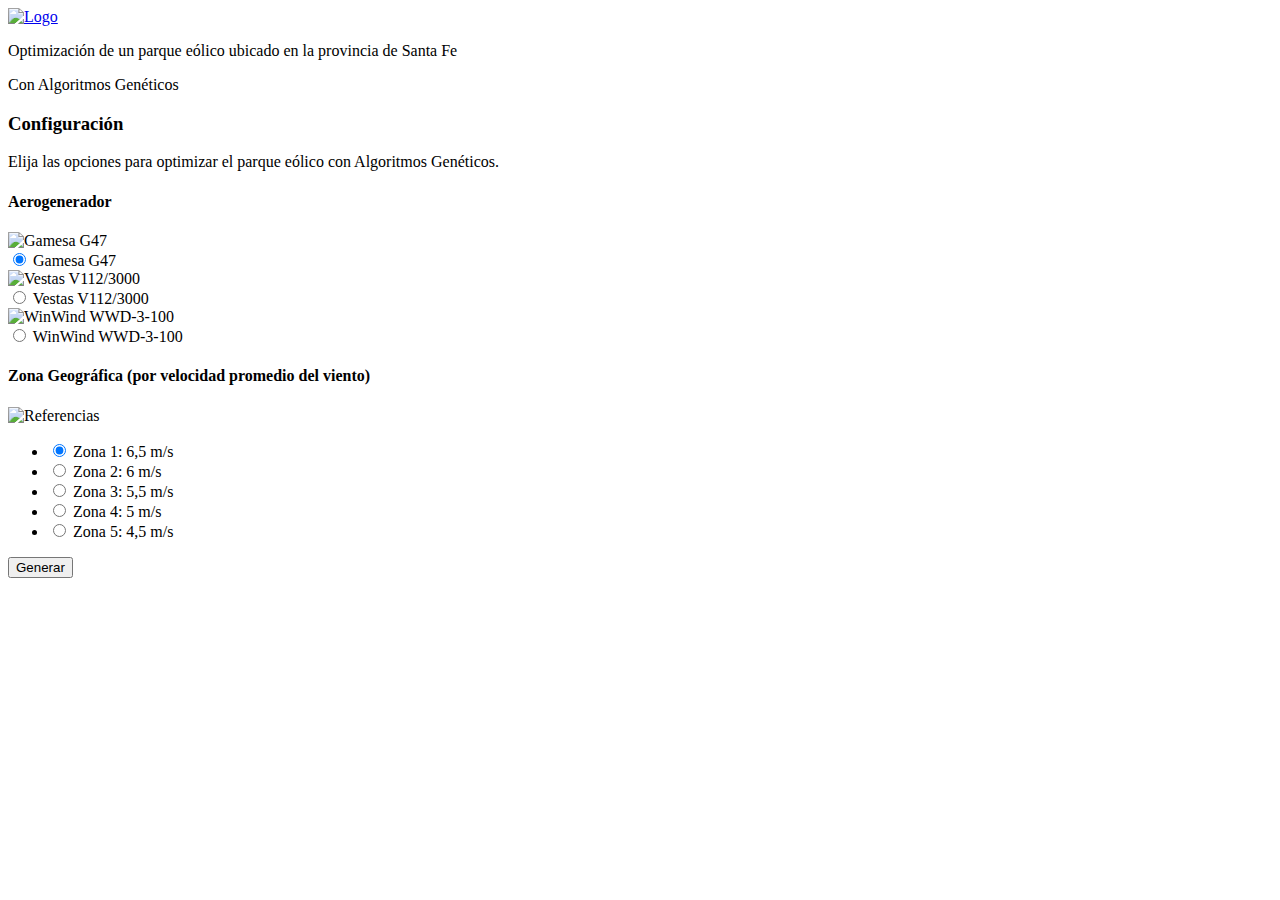
==== ParqueEolicoFlaskApp/templates/index.html @ e98696dc "Agrega Flask app" ====
<!DOCTYPE html>
<html lang="en">
<head>
  <meta charset="UTF-8">
  <meta name="viewport" content="width=device-width, initial-scale=1, shrink-to-fit=no">
  <meta http-equiv="x-ua-compatible" content="ie=edge">
  <title>Parque Eólico en Santa Fe</title>
  <!-- MDB icon -->
  <link rel="icon" href="static/img/aerogeneradores.ico" type="image/x-icon">
  <!-- Font Awesome -->
  <link rel="stylesheet" href="https://use.fontawesome.com/releases/v5.11.2/css/all.css">
  <!-- Google Fonts Roboto -->
  <link rel="stylesheet" href="https://fonts.googleapis.com/css?family=Roboto:300,400,500,700&display=swap">
  <!-- Bootstrap core CSS -->
  <link rel="stylesheet" href="static/css/bootstrap.min.css">
  <!-- Material Design Bootstrap -->
  <link rel="stylesheet" href="static/css/mdb.min.css">
  <!-- Custom styles -->
  <link rel="stylesheet" href="static/css/style.css">
</head>
<body>
  <header>
  <!-- Intro -->
    <div class="card card-intro dusty-grass-gradient">
      <div class="card-body white-text rgba-black-light text-center">
        <!--Grid row-->
        <div class="row d-flex justify-content-center">
          <!--Grid column-->
          <div class="col-md-1">
            <a href="/"><img class="rounded-circle" width="60px" src="static/img/aerogeneradores.ico" alt="Logo" data-holder-rendered="true"></a>
          </div>
          <div class="col-md-11">
            <p class="h5 mb-2">
              Optimización de un parque eólico ubicado en la provincia de Santa Fe
            </p>
            <p class="mb-0">Con Algoritmos Genéticos</p>
          </div>
          <!--Grid column-->
        </div>
        <!--Grid row-->
      </div>
    </div>
    <!-- Intro -->
  </header>
  
  <!--Section: Content-->
  <section class="dark-grey-text text-center px-md-5 py-5">
    <!-- Grid row -->
    <div class="row">
      <!-- Grid column -->
      <div class="col-lg-6 col-md-8 mx-auto">
        <!-- Form -->
        <form class="" action="{{ url_for('resultados') }}" method="POST">
          <!-- Section heading -->
          <h3 class="font-weight-bold mb-4">Configuración</h3>
          
          <p class="text-muted mb-4 pb-2">Elija las opciones para optimizar el parque eólico con Algoritmos Genéticos.</p>
 
          <h4 class="font-weight-bold mb-4">Aerogenerador</h4>
          <div class="container mb-4 pb-3">
            <div class="row">
              <div class="col-lg-4 col-md-12 mb-4">
                <!-- Featured image -->
                <div class="view overlay rounded z-depth-2 mb-4">
                  <img class="img-fluid" src="static/img/gamesa_min.jpg" alt="Gamesa G47">
                </div>
                <input type="radio" class="custom-control-input" id="gamesa" value="gamesaG47" name="groupAerogeneradores" checked>
                <label class="custom-control-label" for="gamesa">Gamesa G47</label>
              </div>
              <div class="col-lg-4 col-md-12 mb-4">
                <!-- Featured image -->
                <div class="view overlay rounded z-depth-2 mb-4">
                  <img class="img-fluid" src="static/img/vestas_min.jpg" alt="Vestas V112/3000">
                </div>
                <input type="radio" class="custom-control-input" id="vestas" value="vestasV112" name="groupAerogeneradores">
                <label class="custom-control-label" for="vestas">Vestas V112/3000</label>
              </div>
              <div class="col-lg-4 col-md-12 mb-4">
                <!-- Featured image -->
                <div class="view overlay rounded z-depth-2 mb-4">
                  <img class="img-fluid" src="static/img/winwind_min.jpg" alt="WinWind WWD-3-100">
                </div>
                <input type="radio" class="custom-control-input" id="winwind" value="winwindWWD-3-100" name="groupAerogeneradores">
                <label class="custom-control-label" for="winwind">WinWind WWD-3-100</label>
              </div>
            </div>
          </div>

          <h4 class="font-weight-bold mb-4">Zona Geográfica (por velocidad promedio del viento)</h4>
          <div class="container mb-4 pb-3">
            <div class="row">
              <div class="col-lg-6 col-md-12 mb-4">
                <div class="view overlay rounded z-depth-2 mb-4">
                  <img class="img-fluid" src="static/img/referencias.png" alt="Referencias">
                </div>
              </div>
              <div class="col-lg-6 col-md-12 mb-4">
                <div class="custom-control">
                  <ul class="list-group text-left">
                    <li class="list-group-item">
                      <div class="ml-4">
                        <input type="radio" class="custom-control-input" id="zona1" value="6.5" name="groupZona" checked>
                        <label class="custom-control-label" for="zona1">Zona 1: 6,5 m/s</label>
                      </div>
                    </li>
                    <li class="list-group-item">
                      <div class="ml-4">
                        <input type="radio" class="custom-control-input" id="zona2" value="6" name="groupZona">
                        <label class="custom-control-label" for="zona2">Zona 2: 6 m/s</label>                    
                      </div>
                    </li>
                    <li class="list-group-item">
                      <div class="ml-4">
                        <input type="radio" class="custom-control-input" id="zona3" value="5.5" name="groupZona">
                        <label class="custom-control-label" for="zona3">Zona 3: 5,5 m/s</label>  
                      </div>
                    </li>
                    <li class="list-group-item">
                      <div class="ml-4">
                        <input type="radio" class="custom-control-input" id="zona4" value="5" name="groupZona">
                        <label class="custom-control-label" for="zona4">Zona 4: 5 m/s</label>                   
                      </div>
                    </li>
                    <li class="list-group-item">
                      <div class="ml-4">
                        <input type="radio" class="custom-control-input" id="zona5" value="4.5" name="groupZona"> 
                        <label class="custom-control-label" for="zona5">Zona 5: 4,5 m/s</label>
                      </div>
                    </li>
                  </ul>    
                </div>
              </div>
            </div>
          </div>          
          
          <div class="conatiner mb-4 pb-4">
            <div class="input-group-append">
              <button class="btn btn-md btn-light-green rounded waves-effect btn-block" type="submit" id="generar">Generar</button>
            </div>
          </div>
        </form>
        <!-- Form -->

      </div>
      <!-- Grid column -->
    </div>
    <!-- Grid row -->
  </section>


  <!-- jQuery -->
  <script type="text/javascript" src="static/js/jquery.min.js"></script>
  <!-- Bootstrap tooltips -->
  <script type="text/javascript" src="static/js/popper.min.js"></script>
  <!-- Bootstrap core JavaScript -->
  <script type="text/javascript" src="static/js/bootstrap.min.js"></script>
  <!-- MDB core JavaScript -->
  <script type="text/javascript" src="static/js/mdb.min.js"></script>

</body>
</html>
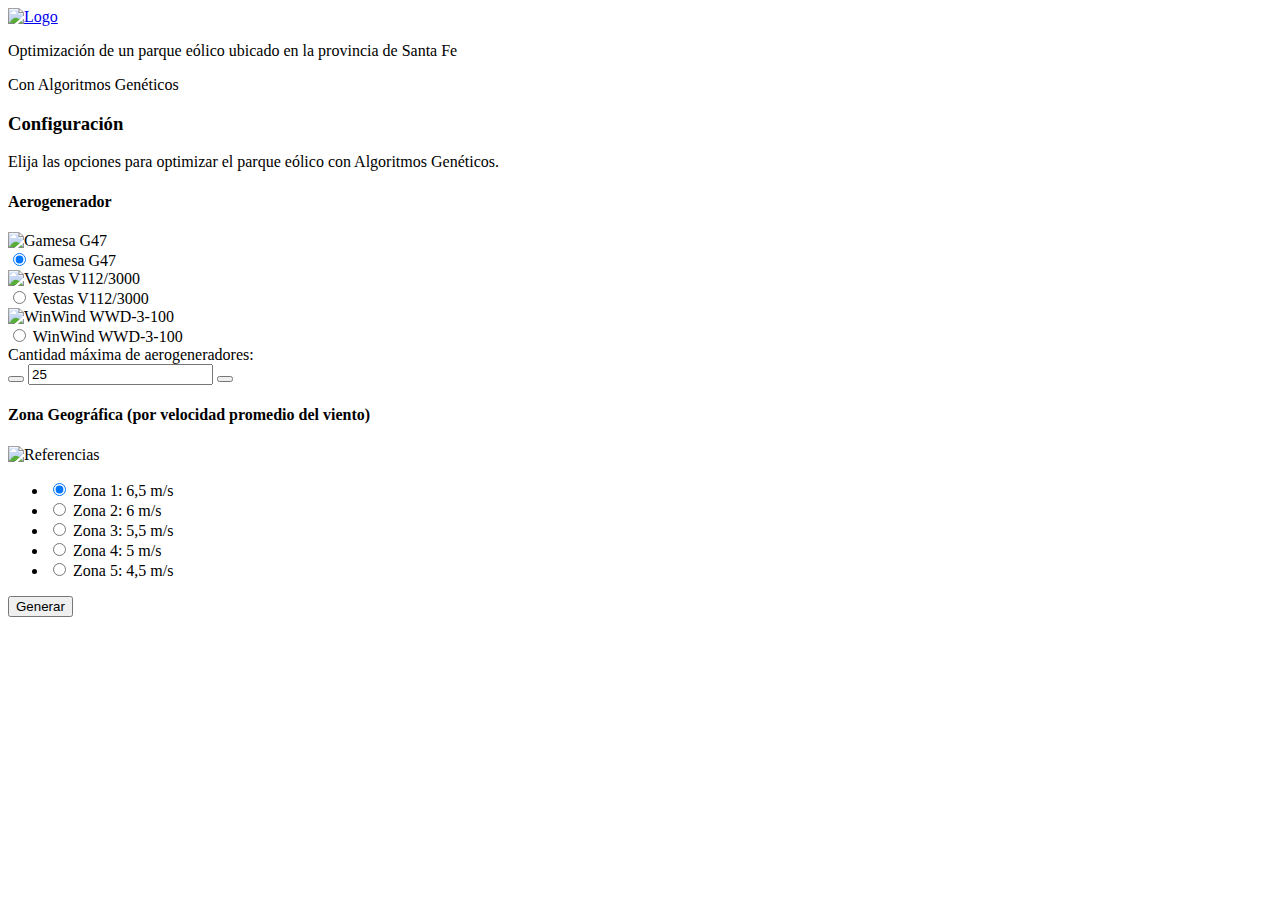
==== commit 42287963: "Cambia diametro segun aerogenerador; parametriza cantidad" ====
--- a/ParqueEolicoFlaskApp/templates/index.html
+++ b/ParqueEolicoFlaskApp/templates/index.html
@@ -1,161 +1,180 @@
 <!DOCTYPE html>
 <html lang="en">
+
 <head>
-  <meta charset="UTF-8">
-  <meta name="viewport" content="width=device-width, initial-scale=1, shrink-to-fit=no">
-  <meta http-equiv="x-ua-compatible" content="ie=edge">
-  <title>Parque Eólico en Santa Fe</title>
-  <!-- MDB icon -->
-  <link rel="icon" href="static/img/aerogeneradores.ico" type="image/x-icon">
-  <!-- Font Awesome -->
-  <link rel="stylesheet" href="https://use.fontawesome.com/releases/v5.11.2/css/all.css">
-  <!-- Google Fonts Roboto -->
-  <link rel="stylesheet" href="https://fonts.googleapis.com/css?family=Roboto:300,400,500,700&display=swap">
-  <!-- Bootstrap core CSS -->
-  <link rel="stylesheet" href="static/css/bootstrap.min.css">
-  <!-- Material Design Bootstrap -->
-  <link rel="stylesheet" href="static/css/mdb.min.css">
-  <!-- Custom styles -->
-  <link rel="stylesheet" href="static/css/style.css">
+    <meta charset="UTF-8">
+    <meta name="viewport" content="width=device-width, initial-scale=1, shrink-to-fit=no">
+    <meta http-equiv="x-ua-compatible" content="ie=edge">
+    <title>Parque Eólico en Santa Fe</title>
+    <!-- MDB icon -->
+    <link rel="icon" href="static/img/aerogeneradores.ico" type="image/x-icon">
+    <!-- Font Awesome -->
+    <link rel="stylesheet" href="https://use.fontawesome.com/releases/v5.11.2/css/all.css">
+    <!-- Google Fonts Roboto -->
+    <link rel="stylesheet" href="https://fonts.googleapis.com/css?family=Roboto:300,400,500,700&display=swap">
+    <!-- Bootstrap core CSS -->
+    <link rel="stylesheet" href="static/css/bootstrap.min.css">
+    <!-- Material Design Bootstrap -->
+    <link rel="stylesheet" href="static/css/mdb.min.css">
+    <!-- Custom styles -->
+    <link rel="stylesheet" href="static/css/style.css">
 </head>
+
 <body>
-  <header>
-  <!-- Intro -->
-    <div class="card card-intro dusty-grass-gradient">
-      <div class="card-body white-text rgba-black-light text-center">
-        <!--Grid row-->
-        <div class="row d-flex justify-content-center">
-          <!--Grid column-->
-          <div class="col-md-1">
-            <a href="/"><img class="rounded-circle" width="60px" src="static/img/aerogeneradores.ico" alt="Logo" data-holder-rendered="true"></a>
-          </div>
-          <div class="col-md-11">
-            <p class="h5 mb-2">
-              Optimización de un parque eólico ubicado en la provincia de Santa Fe
-            </p>
-            <p class="mb-0">Con Algoritmos Genéticos</p>
-          </div>
-          <!--Grid column-->
+    <header>
+        <!-- Intro -->
+        <div class="card card-intro dusty-grass-gradient">
+            <div class="card-body white-text rgba-black-light text-center">
+                <!--Grid row-->
+                <div class="row d-flex justify-content-center">
+                    <!--Grid column-->
+                    <div class="col-md-1">
+                        <a href="/"><img class="rounded-circle" width="60px" src="static/img/aerogeneradores.ico" alt="Logo" data-holder-rendered="true"></a>
+                    </div>
+                    <div class="col-md-11">
+                        <p class="h5 mb-2">
+                            Optimización de un parque eólico ubicado en la provincia de Santa Fe
+                        </p>
+                        <p class="mb-0">Con Algoritmos Genéticos</p>
+                    </div>
+                    <!--Grid column-->
+                </div>
+                <!--Grid row-->
+            </div>
         </div>
-        <!--Grid row-->
-      </div>
-    </div>
-    <!-- Intro -->
-  </header>
-  
-  <!--Section: Content-->
-  <section class="dark-grey-text text-center px-md-5 py-5">
-    <!-- Grid row -->
-    <div class="row">
-      <!-- Grid column -->
-      <div class="col-lg-6 col-md-8 mx-auto">
-        <!-- Form -->
-        <form class="" action="{{ url_for('resultados') }}" method="POST">
-          <!-- Section heading -->
-          <h3 class="font-weight-bold mb-4">Configuración</h3>
-          
-          <p class="text-muted mb-4 pb-2">Elija las opciones para optimizar el parque eólico con Algoritmos Genéticos.</p>
- 
-          <h4 class="font-weight-bold mb-4">Aerogenerador</h4>
-          <div class="container mb-4 pb-3">
-            <div class="row">
-              <div class="col-lg-4 col-md-12 mb-4">
-                <!-- Featured image -->
-                <div class="view overlay rounded z-depth-2 mb-4">
-                  <img class="img-fluid" src="static/img/gamesa_min.jpg" alt="Gamesa G47">
-                </div>
-                <input type="radio" class="custom-control-input" id="gamesa" value="gamesaG47" name="groupAerogeneradores" checked>
-                <label class="custom-control-label" for="gamesa">Gamesa G47</label>
-              </div>
-              <div class="col-lg-4 col-md-12 mb-4">
-                <!-- Featured image -->
-                <div class="view overlay rounded z-depth-2 mb-4">
-                  <img class="img-fluid" src="static/img/vestas_min.jpg" alt="Vestas V112/3000">
-                </div>
-                <input type="radio" class="custom-control-input" id="vestas" value="vestasV112" name="groupAerogeneradores">
-                <label class="custom-control-label" for="vestas">Vestas V112/3000</label>
-              </div>
-              <div class="col-lg-4 col-md-12 mb-4">
-                <!-- Featured image -->
-                <div class="view overlay rounded z-depth-2 mb-4">
-                  <img class="img-fluid" src="static/img/winwind_min.jpg" alt="WinWind WWD-3-100">
-                </div>
-                <input type="radio" class="custom-control-input" id="winwind" value="winwindWWD-3-100" name="groupAerogeneradores">
-                <label class="custom-control-label" for="winwind">WinWind WWD-3-100</label>
-              </div>
+        <!-- Intro -->
+    </header>
+
+    <!--Section: Content-->
+    <section class="dark-grey-text text-center px-md-5 py-5">
+        <!-- Grid row -->
+        <div class="row">
+            <!-- Grid column -->
+            <div class="col-lg-6 col-md-8 mx-auto">
+                <!-- Form -->
+                <form class="" action="{{ url_for('resultados') }}" method="POST">
+                    <!-- Section heading -->
+                    <h3 class="font-weight-bold mb-4">Configuración</h3>
+
+                    <p class="text-muted mb-4 pb-2">Elija las opciones para optimizar el parque eólico con Algoritmos Genéticos.</p>
+
+                    <h4 class="font-weight-bold mb-4">Aerogenerador</h4>
+                    <div class="container mb-4 pb-3">
+                        <div class="row">
+                            <div class="col-lg-4 col-md-12 mb-4">
+                                <!-- Featured image -->
+                                <div class="view overlay rounded z-depth-2 mb-4">
+                                    <img class="img-fluid" src="static/img/gamesa_min.jpg" alt="Gamesa G47">
+                                </div>
+                                <input type="radio" class="custom-control-input" id="gamesa" value="gamesaG47" name="groupAerogeneradores" checked>
+                                <label class="custom-control-label" for="gamesa">Gamesa G47</label>
+                            </div>
+                            <div class="col-lg-4 col-md-12 mb-4">
+                                <!-- Featured image -->
+                                <div class="view overlay rounded z-depth-2 mb-4">
+                                    <img class="img-fluid" src="static/img/vestas_min.jpg" alt="Vestas V112/3000">
+                                </div>
+                                <input type="radio" class="custom-control-input" id="vestas" value="vestasV112" name="groupAerogeneradores">
+                                <label class="custom-control-label" for="vestas">Vestas V112/3000</label>
+                            </div>
+                            <div class="col-lg-4 col-md-12 mb-4">
+                                <!-- Featured image -->
+                                <div class="view overlay rounded z-depth-2 mb-4">
+                                    <img class="img-fluid" src="static/img/winwind_min.jpg" alt="WinWind WWD-3-100">
+                                </div>
+                                <input type="radio" class="custom-control-input" id="winwind" value="winwindWWD-3-100" name="groupAerogeneradores">
+                                <label class="custom-control-label" for="winwind">WinWind WWD-3-100</label>
+                            </div>
+                        </div>
+                        <div class="row">
+                            <div class="col-lg-12 col-md-12 mb-12 form-inline">
+                                <label>Cantidad máxima de aerogeneradores:&nbsp;</label>
+                                <div class="def-number-input number-input safari_only">
+                                    <button type="button" onclick="this.parentNode.querySelector('input[type=number]').stepDown()" class="minus"></button>
+                                    <input class="quantity" min="1" name="cantidad_aerogeneradores" value="25" type="number">
+                                    <button type="button" onclick="this.parentNode.querySelector('input[type=number]').stepUp()" class="plus"></button>
+                                </div>
+                            </div>
+                        </div>
+                    </div>
+
+                    <h4 class="font-weight-bold mb-4">Zona Geográfica (por velocidad promedio del viento)</h4>
+                    <div class="container mb-4 pb-3">
+                        <div class="row">
+                            <div class="col-lg-6 col-md-12 mb-4">
+                                <div class="view overlay rounded z-depth-2 mb-4">
+                                    <img class="img-fluid" src="static/img/referencias.png" alt="Referencias">
+                                </div>
+                            </div>
+                            <div class="col-lg-6 col-md-12 mb-4">
+                                <div class="custom-control">
+                                    <ul class="list-group text-left">
+                                        <li class="list-group-item">
+                                            <div class="ml-4">
+                                                <input type="radio" class="custom-control-input" id="zona1" value="6.5" name="groupZona" checked>
+                                                <label class="custom-control-label" for="zona1">Zona 1: 6,5 m/s</label>
+                                            </div>
+                                        </li>
+                                        <li class="list-group-item">
+                                            <div class="ml-4">
+                                                <input type="radio" class="custom-control-input" id="zona2" value="6" name="groupZona">
+                                                <label class="custom-control-label" for="zona2">Zona 2: 6 m/s</label>
+                                            </div>
+                                        </li>
+                                        <li class="list-group-item">
+                                            <div class="ml-4">
+                                                <input type="radio" class="custom-control-input" id="zona3" value="5.5" name="groupZona">
+                                                <label class="custom-control-label" for="zona3">Zona 3: 5,5 m/s</label>
+                                            </div>
+                                        </li>
+                                        <li class="list-group-item">
+                                            <div class="ml-4">
+                                                <input type="radio" class="custom-control-input" id="zona4" value="5" name="groupZona">
+                                                <label class="custom-control-label" for="zona4">Zona 4: 5 m/s</label>
+                                            </div>
+                                        </li>
+                                        <li class="list-group-item">
+                                            <div class="ml-4">
+                                                <input type="radio" class="custom-control-input" id="zona5" value="4.5" name="groupZona">
+                                                <label class="custom-control-label" for="zona5">Zona 5: 4,5 m/s</label>
+                                            </div>
+                                        </li>
+                                    </ul>
+                                </div>
+                            </div>
+                            <!-- <div class="row">
+                                <div class="col-lg-12 col-md-12 mb-12 form-inline">
+                                    <label>Dimensiones del terreno: m2&nbsp;</label>
+                                    <input class="quantity" min="1" name="tamano_terreno" value="10" type="number">
+                                </div>
+                            </div> -->
+                        </div>
+                    </div>
+
+                    <div class="conatiner mb-4 pb-4">
+                        <div class="input-group-append">
+                            <button class="btn btn-md btn-light-green rounded waves-effect btn-block" type="submit" id="generar">Generar</button>
+                        </div>
+                    </div>
+                </form>
+                <!-- Form -->
+
             </div>
-          </div>
-
-          <h4 class="font-weight-bold mb-4">Zona Geográfica (por velocidad promedio del viento)</h4>
-          <div class="container mb-4 pb-3">
-            <div class="row">
-              <div class="col-lg-6 col-md-12 mb-4">
-                <div class="view overlay rounded z-depth-2 mb-4">
-                  <img class="img-fluid" src="static/img/referencias.png" alt="Referencias">
-                </div>
-              </div>
-              <div class="col-lg-6 col-md-12 mb-4">
-                <div class="custom-control">
-                  <ul class="list-group text-left">
-                    <li class="list-group-item">
-                      <div class="ml-4">
-                        <input type="radio" class="custom-control-input" id="zona1" value="6.5" name="groupZona" checked>
-                        <label class="custom-control-label" for="zona1">Zona 1: 6,5 m/s</label>
-                      </div>
-                    </li>
-                    <li class="list-group-item">
-                      <div class="ml-4">
-                        <input type="radio" class="custom-control-input" id="zona2" value="6" name="groupZona">
-                        <label class="custom-control-label" for="zona2">Zona 2: 6 m/s</label>                    
-                      </div>
-                    </li>
-                    <li class="list-group-item">
-                      <div class="ml-4">
-                        <input type="radio" class="custom-control-input" id="zona3" value="5.5" name="groupZona">
-                        <label class="custom-control-label" for="zona3">Zona 3: 5,5 m/s</label>  
-                      </div>
-                    </li>
-                    <li class="list-group-item">
-                      <div class="ml-4">
-                        <input type="radio" class="custom-control-input" id="zona4" value="5" name="groupZona">
-                        <label class="custom-control-label" for="zona4">Zona 4: 5 m/s</label>                   
-                      </div>
-                    </li>
-                    <li class="list-group-item">
-                      <div class="ml-4">
-                        <input type="radio" class="custom-control-input" id="zona5" value="4.5" name="groupZona"> 
-                        <label class="custom-control-label" for="zona5">Zona 5: 4,5 m/s</label>
-                      </div>
-                    </li>
-                  </ul>    
-                </div>
-              </div>
-            </div>
-          </div>          
-          
-          <div class="conatiner mb-4 pb-4">
-            <div class="input-group-append">
-              <button class="btn btn-md btn-light-green rounded waves-effect btn-block" type="submit" id="generar">Generar</button>
-            </div>
-          </div>
-        </form>
-        <!-- Form -->
-
-      </div>
-      <!-- Grid column -->
-    </div>
-    <!-- Grid row -->
-  </section>
+            <!-- Grid column -->
+        </div>
+        <!-- Grid row -->
+    </section>
 
 
-  <!-- jQuery -->
-  <script type="text/javascript" src="static/js/jquery.min.js"></script>
-  <!-- Bootstrap tooltips -->
-  <script type="text/javascript" src="static/js/popper.min.js"></script>
-  <!-- Bootstrap core JavaScript -->
-  <script type="text/javascript" src="static/js/bootstrap.min.js"></script>
-  <!-- MDB core JavaScript -->
-  <script type="text/javascript" src="static/js/mdb.min.js"></script>
+    <!-- jQuery -->
+    <script type="text/javascript" src="static/js/jquery.min.js"></script>
+    <!-- Bootstrap tooltips -->
+    <script type="text/javascript" src="static/js/popper.min.js"></script>
+    <!-- Bootstrap core JavaScript -->
+    <script type="text/javascript" src="static/js/bootstrap.min.js"></script>
+    <!-- MDB core JavaScript -->
+    <script type="text/javascript" src="static/js/mdb.min.js"></script>
 
 </body>
-</html>
+
+</html>